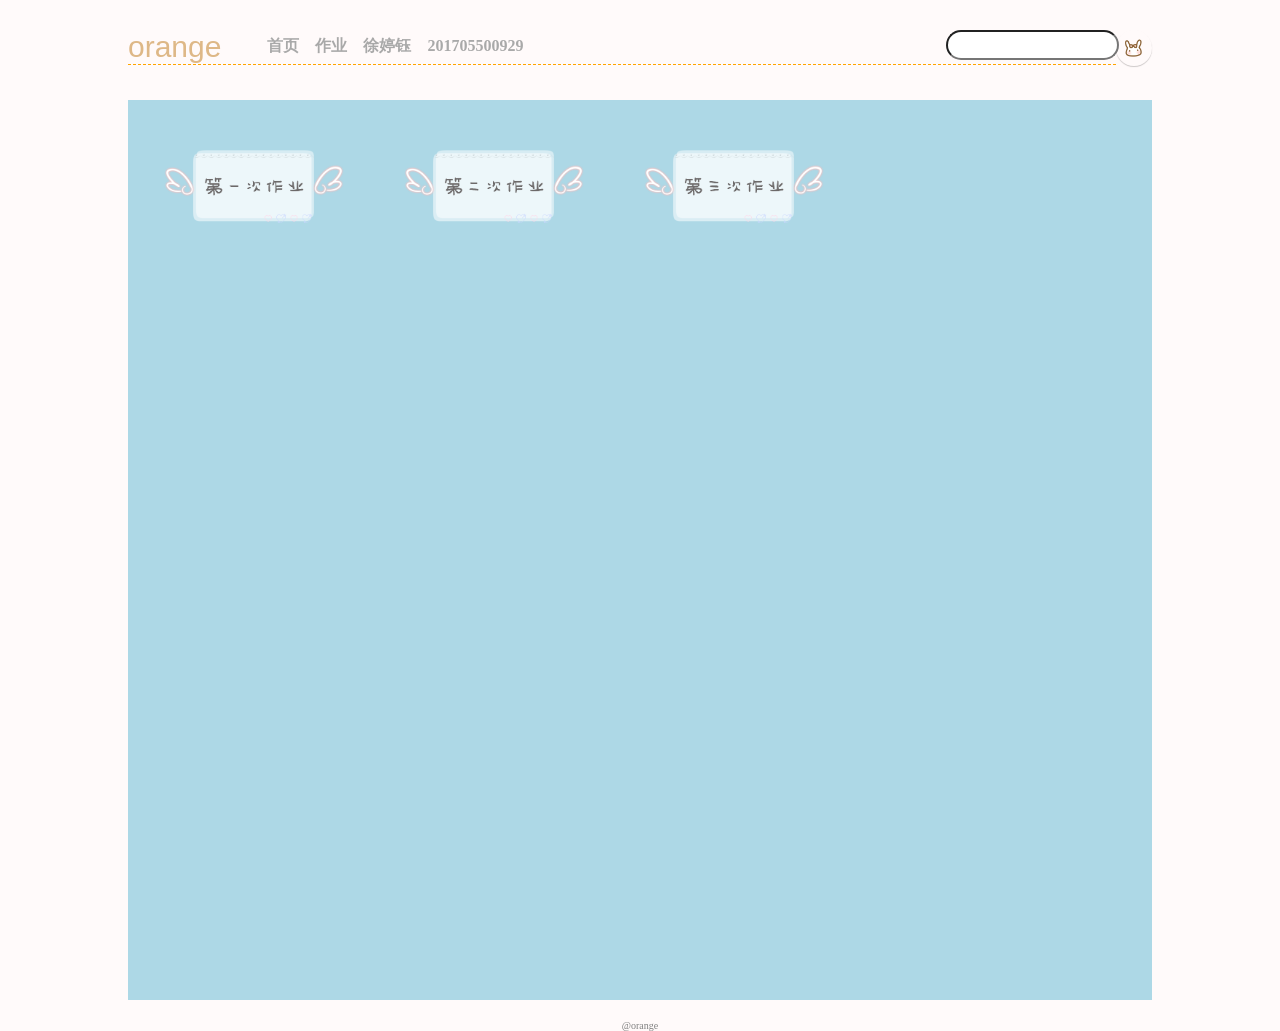
==== web/0/index.html @ af949454 "commit" ====
<!DOCTYPE html>
<html>

	<head>
		<meta charset="UTF-8">
		<title></title>
		<style>
			* {
				margin: 0px;
				padding: 0px;
			}
			
			body {
				background-color:snow;s
				min-width: 1080px;
			}
			
			ul {
				margin-left: 40px;
				float: left;
				padding-top: 6px;
				padding-bottom: 6px;
			}
			
			li {
				display: inline;
			}
			
			a:link,
			a:visited {
				font-weight: bold;
				color: darkgray;
				text-align: center;
				padding: 6px;
				text-decoration: none;
			}
			
			a:hover,
			a:active {
				color: dimgray;
			}
			
			.container {}
			
			.wrapper {
				width: 80%;
				height: 1000px;
				background-color:lightblue;
				margin: auto;
			}
			
			.heading {
				margin: 0px auto;
				width: 100%;
				height: 100px;
				background-color: snow;
			}
			
			.heading_title {
				font-size: 30px;
				color: burlywood;
				float: left;
				font-family: arial, helvetica, sans-serif;
			}
			
			.heading_nav {
				padding-bottom: 30px;
				padding-top: 30px;
				width: 100%;
				height: 30px;
				position: relative;
			}
			
			.heading_img img {
				border-radius: 30px;
				display: inline;
				width: 26px;
				height: 26px;
				box-shadow: 0 1px 1px rgba(0, 0, 0, 0.2);
				float: right;
			}
			
			.heading_soptlight form {
				float: right;
				width: 100px;
				height: 26px;
				position: relative;
				margin-right: 70px;
			}
			
			form input {
				height: 26px;
				border-radius: 30px;
			}
			
			.footing {
				padding-top: 20px;
				text-align: center;
				font-size: 10px;
				color: gray;
			}
			
			.body {
				height: auto;
				width: auto;
				padding: 30px;
				color: black;
			}
			
			.body_title h3 {
				font-size: 30px;
				font-family: arial, helvetica, sans-serif;
				width: auto;
			}
			
			.body_title p {
				margin-top: 20px;
				margin-bottom: 20px;
			}
			
			.name {
				font-size: 12px;
				padding-top: 5px;
				color: gray;
			}
			
			.name_ {
				float: left;
				padding-right: 20px;
				padding-left: 5px;
			}
			
			.content {
				margin: auto;
				margin-top: 30px;
			}
			
			.box {
				width: 200px;
				height: 100px;
				float: left;
				margin: 15px;
				margin-left: 25px;
			}
			
			img {
				width: 180px;
				padding: 5px;
			}
			
			img:hover[title="1"] {
				width: 220px;
				transition-delay: 0.2s;
			}
		</style>
	</head>

	<body>
		<div class="container">
			<div class="wrapper">
				<div class="heading">
					<div class="heading_nav">
						<div class="heading_title">
							orange
						</div>
						<div class="heading_navbar">
							<ul>
								<li>
									<a href="#">首页</a>
								</li>
								<li>
									<a href="#">作业</a>
								</li>
								<li>
									<a href="#">徐婷钰</a>
								</li>
								<li>
									<a href="#">201705500929</a>
								</li>
							</ul>
						</div>
						<div class="heading_img">
							<img src="img/0 (1).png" />
						</div>
						<div class="heading_soptlight">
							<form>
								<input type="text" />
							</form>
						</div>
						<hr style="clear:left;height:1px;border:none;border-top:1px dashed orange;" />
					</div>
				</div>
				<div class="content">
					<div class="box">
						<a href="../1/index.html" target="_blank" title="第一次作业"><img src="img/1.png" title="1" /></a>
					</div>
					<div class="box">
						<a href="../2/index.html" target="_blank" title="高考志愿表"><img src="img/2.png" title="1" /></a>
					</div>
					<div class="box">
						<a href="../3/军训.html" target="_blank" title="我的家乡"><img src="img/3.png" title="1" /></a>
					</div>
					<!--<div class="box">
						<a href="../04-第四次作业/index.html" target="_blank" title="军训风采"><img src="img/4.png" title="1" /></a>
					</div>
					<div class="box">
						<a href="../05-第五次作业/index.html" target="_blank" title="湘大新闻网"><img src="img/5.png" title="1" /></a>
					</div>
					<div class="box" style="clear: float;">
						<a href="../06-第六次作业/index.html" target="_blank" title="天猫"><img src="img/6.png" title="1" /></a>
					</div>
					<div class="box">
						<a href="../07-第七次作业/index.html" target="_blank" title="按钮"><img src="img/7.png" title="1" /></a>
					</div>
					<div class="box">
						<a href="../08-第八次作业/index.html" target="_blank" title="表格"><img src="img/8.png" title="1" /></a>
					</div>
					<div class="box">
						<a href="../09-第九次作业/index.html" target="_blank" title="创业策划书"><img src="img/9.png" title="1" /></a>
					</div>
					<div class="box">
						<a href="../10-第十次作业/main.html" target="_blank" title="创业策划书"><img src="img/10.png" title="1" /></a>
					</div>-->
				</div>
			</div>
			<div class="footing">
				@orange
			</div>
		</div>
	</body>

</html>
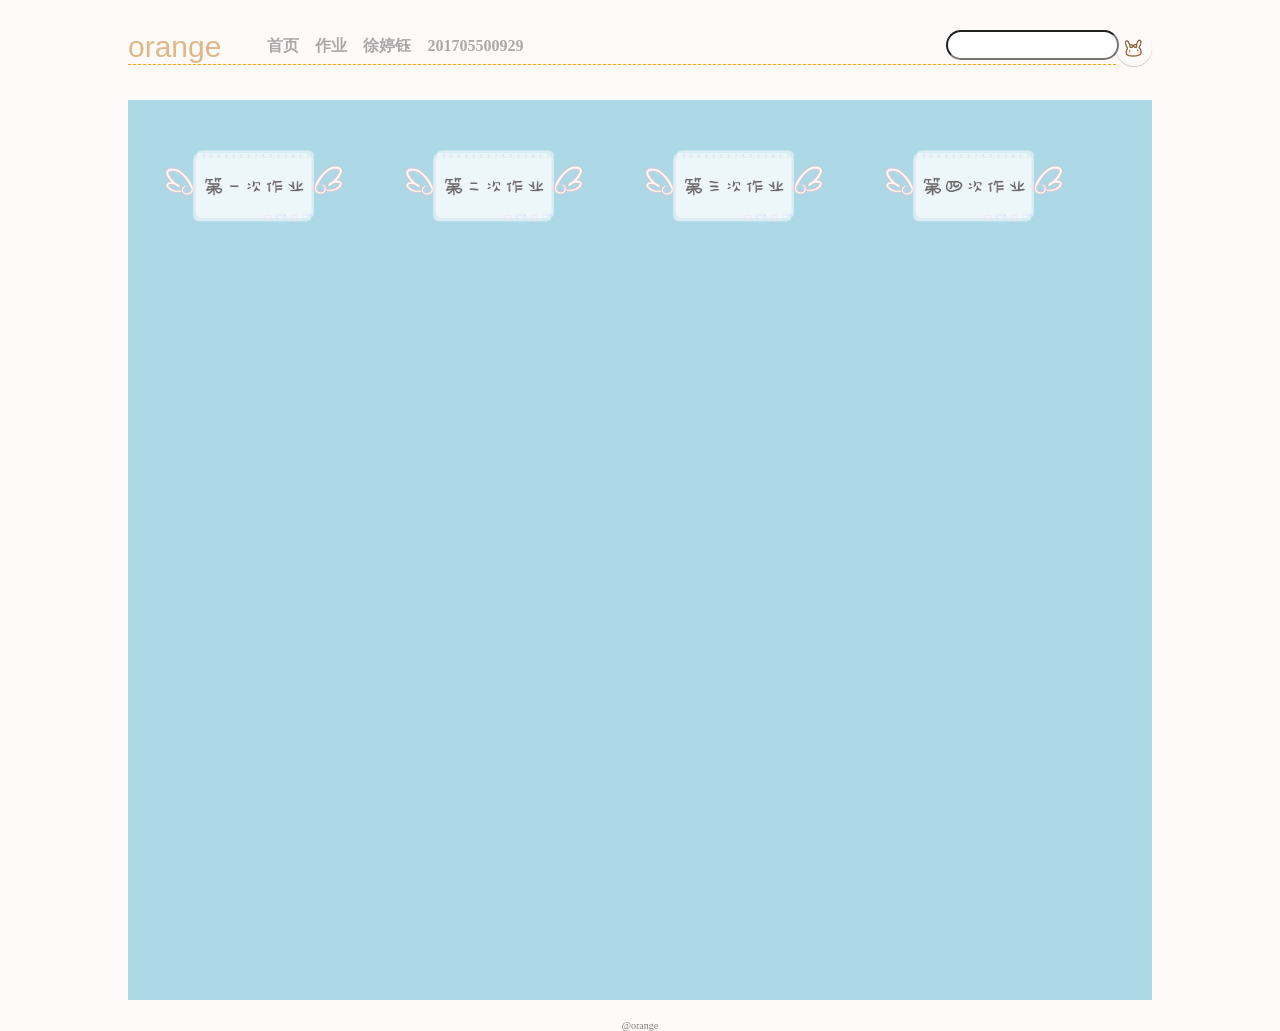
==== commit dea52da5: "change" ====
--- a/web/0/index.html
+++ b/web/0/index.html
@@ -198,12 +198,12 @@
 						<a href="../2/index.html" target="_blank" title="高考志愿表"><img src="img/2.png" title="1" /></a>
 					</div>
 					<div class="box">
-						<a href="../3/军训.html" target="_blank" title="我的家乡"><img src="img/3.png" title="1" /></a>
+						<a href="../3/军训.html" target="_blank" title="军训"><img src="img/3.png" title="1" /></a>
+					</div>
+					<div class="box">
+						<a href="../4/my hometown.html" target="_blank" title="my hometown"><img src="img/4.png" title="1" /></a>
 					</div>
 					<!--<div class="box">
-						<a href="../04-第四次作业/index.html" target="_blank" title="军训风采"><img src="img/4.png" title="1" /></a>
-					</div>
-					<div class="box">
 						<a href="../05-第五次作业/index.html" target="_blank" title="湘大新闻网"><img src="img/5.png" title="1" /></a>
 					</div>
 					<div class="box" style="clear: float;">
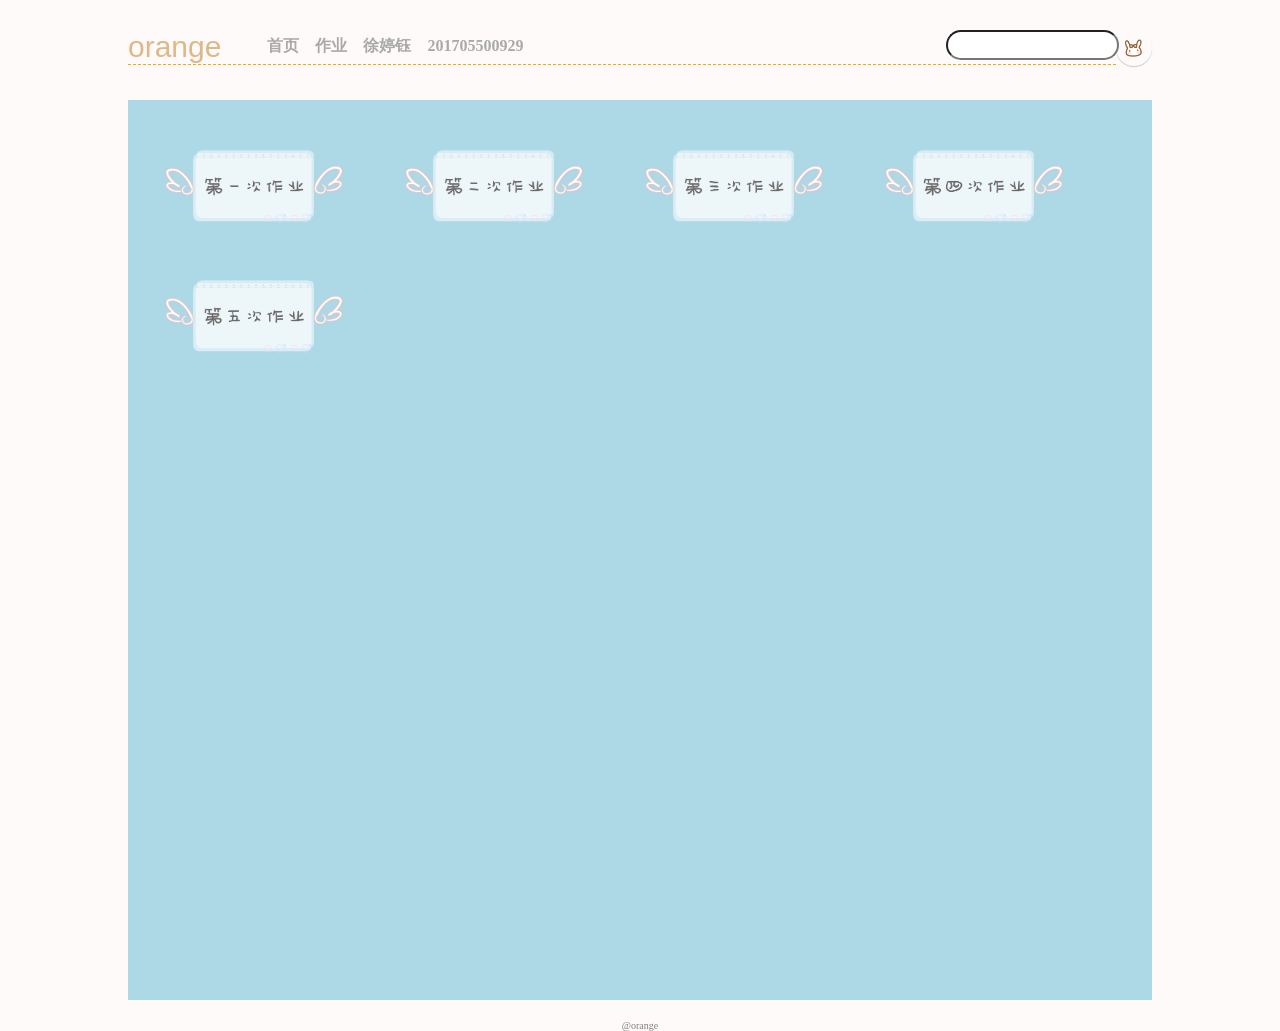
==== commit 55bf8181: "another" ====
--- a/web/0/index.html
+++ b/web/0/index.html
@@ -203,10 +203,10 @@
 					<div class="box">
 						<a href="../4/my hometown.html" target="_blank" title="my hometown"><img src="img/4.png" title="1" /></a>
 					</div>
-					<!--<div class="box">
-						<a href="../05-第五次作业/index.html" target="_blank" title="湘大新闻网"><img src="img/5.png" title="1" /></a>
-					</div>
-					<div class="box" style="clear: float;">
+					<div class="box">
+						<a href="../5/index.html" target="_blank" title="湘大新闻网"><img src="img/5.png" title="1" /></a>
+					</div>
+					<!--<<div class="box" style="clear: float;">
 						<a href="../06-第六次作业/index.html" target="_blank" title="天猫"><img src="img/6.png" title="1" /></a>
 					</div>
 					<div class="box">
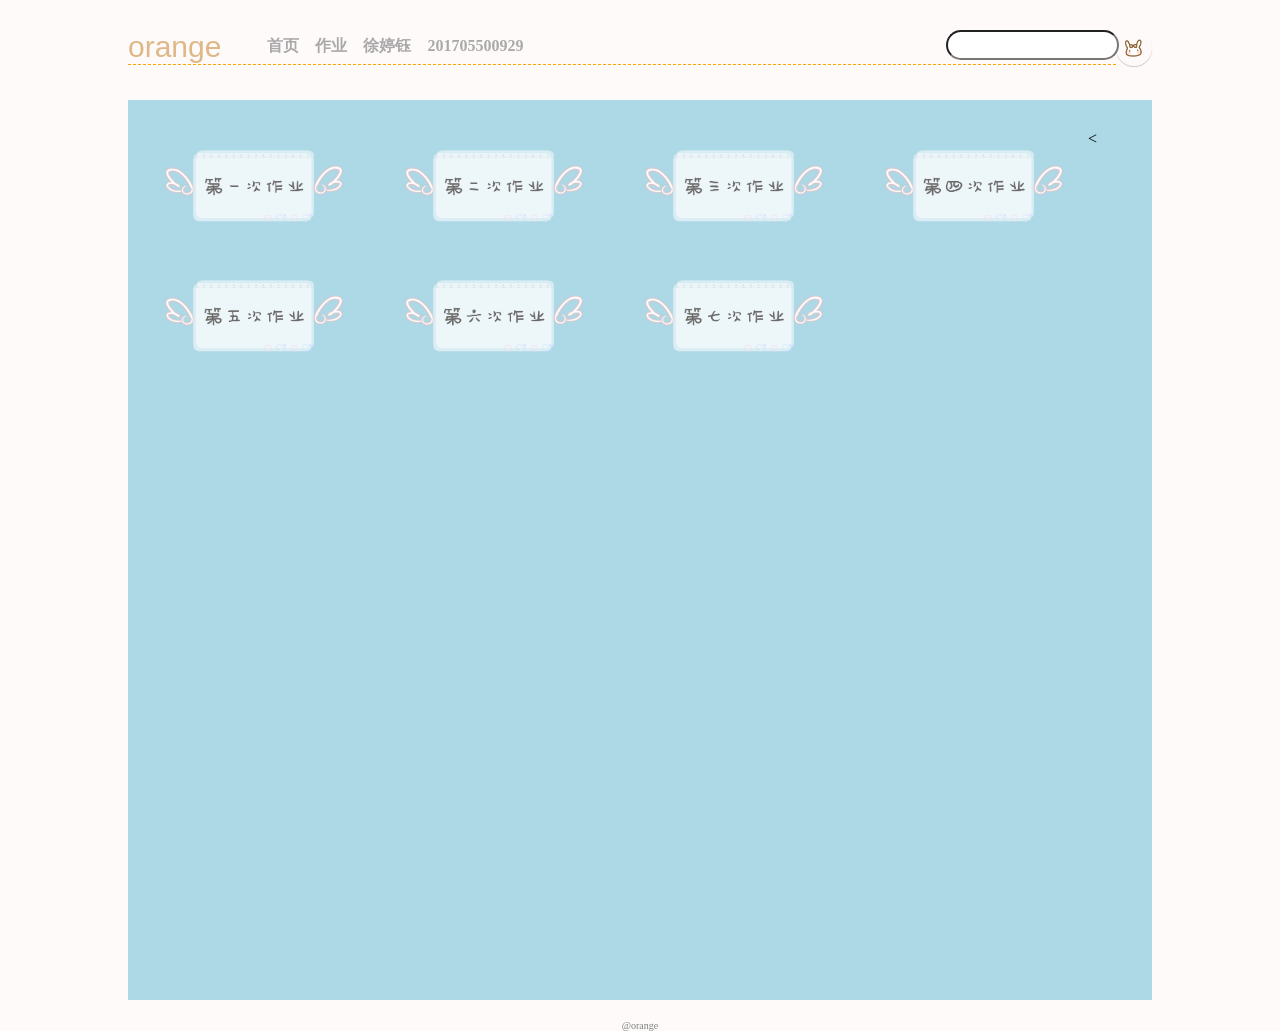
==== commit ea0e5990: "another" ====
--- a/web/0/index.html
+++ b/web/0/index.html
@@ -204,15 +204,15 @@
 						<a href="../4/my hometown.html" target="_blank" title="my hometown"><img src="img/4.png" title="1" /></a>
 					</div>
 					<div class="box">
-						<a href="../5/index.html" target="_blank" title="湘大新闻网"><img src="img/5.png" title="1" /></a>
-					</div>
-					<!--<<div class="box" style="clear: float;">
-						<a href="../06-第六次作业/index.html" target="_blank" title="天猫"><img src="img/6.png" title="1" /></a>
-					</div>
-					<div class="box">
-						<a href="../07-第七次作业/index.html" target="_blank" title="按钮"><img src="img/7.png" title="1" /></a>
-					</div>
-					<div class="box">
+						<a href="../5/hobby.html" target="_blank" title="my hobbies"><img src="img/5.png" title="1" /></a>
+					</div>
+					<<div class="box" style="clear: float;">
+						<a href="../6/news.html" target="_blank" title="新闻网"><img src="img/6.png" title="1" /></a>
+					</div>
+					<div class="box">
+						<a href="../7/miao.html" target="_blank" title="天猫"><img src="img/7.png" title="1" /></a>
+					</div>
+					<!--<div class="box">
 						<a href="../08-第八次作业/index.html" target="_blank" title="表格"><img src="img/8.png" title="1" /></a>
 					</div>
 					<div class="box">
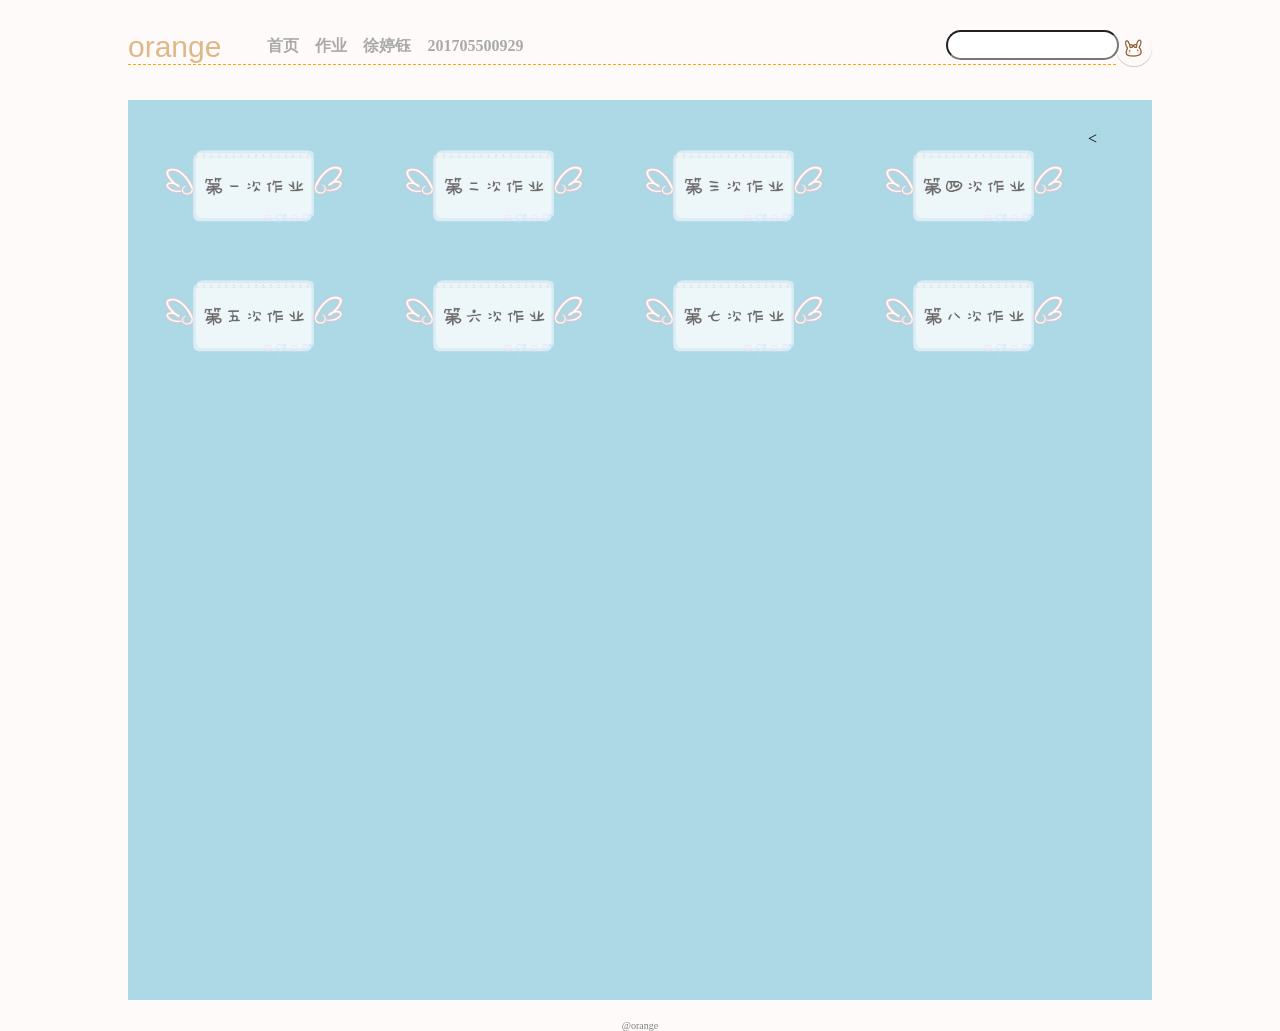
==== commit b56abf89: "shi" ====
--- a/web/0/index.html
+++ b/web/0/index.html
@@ -212,10 +212,10 @@
 					<div class="box">
 						<a href="../7/miao.html" target="_blank" title="天猫"><img src="img/7.png" title="1" /></a>
 					</div>
+					<div class="box">
+						<a href="../8/form.html" target="_blank" title="表格"><img src="img/8.png" title="1" /></a>
+					</div>
 					<!--<div class="box">
-						<a href="../08-第八次作业/index.html" target="_blank" title="表格"><img src="img/8.png" title="1" /></a>
-					</div>
-					<div class="box">
 						<a href="../09-第九次作业/index.html" target="_blank" title="创业策划书"><img src="img/9.png" title="1" /></a>
 					</div>
 					<div class="box">
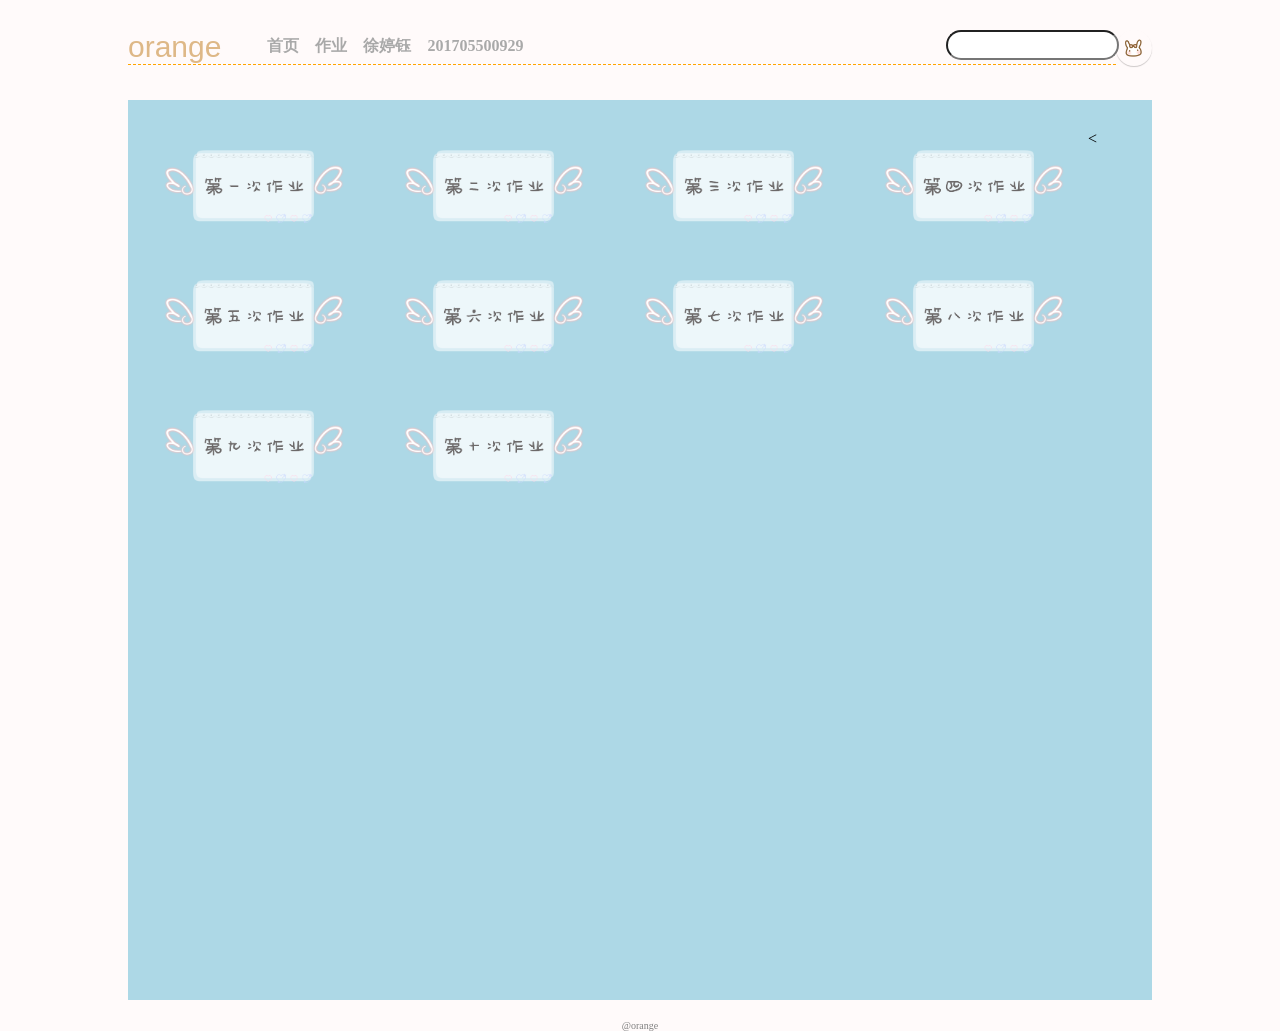
==== commit 3fda7bc4: "hsjkh" ====
--- a/web/0/index.html
+++ b/web/0/index.html
@@ -215,12 +215,12 @@
 					<div class="box">
 						<a href="../8/form.html" target="_blank" title="表格"><img src="img/8.png" title="1" /></a>
 					</div>
-					<!--<div class="box">
-						<a href="../09-第九次作业/index.html" target="_blank" title="创业策划书"><img src="img/9.png" title="1" /></a>
-					</div>
-					<div class="box">
-						<a href="../10-第十次作业/main.html" target="_blank" title="创业策划书"><img src="img/10.png" title="1" /></a>
-					</div>-->
+					<div class="box">
+						<a href="../9/idea.html" target="_blank" title="创业策划书"><img src="img/9.png" title="1" /></a>
+					</div>
+					<div class="box">
+						<a href="#" target="_blank" title="创业策划书"><img src="img/10.png" title="1" /></a>
+					</div>
 				</div>
 			</div>
 			<div class="footing">
